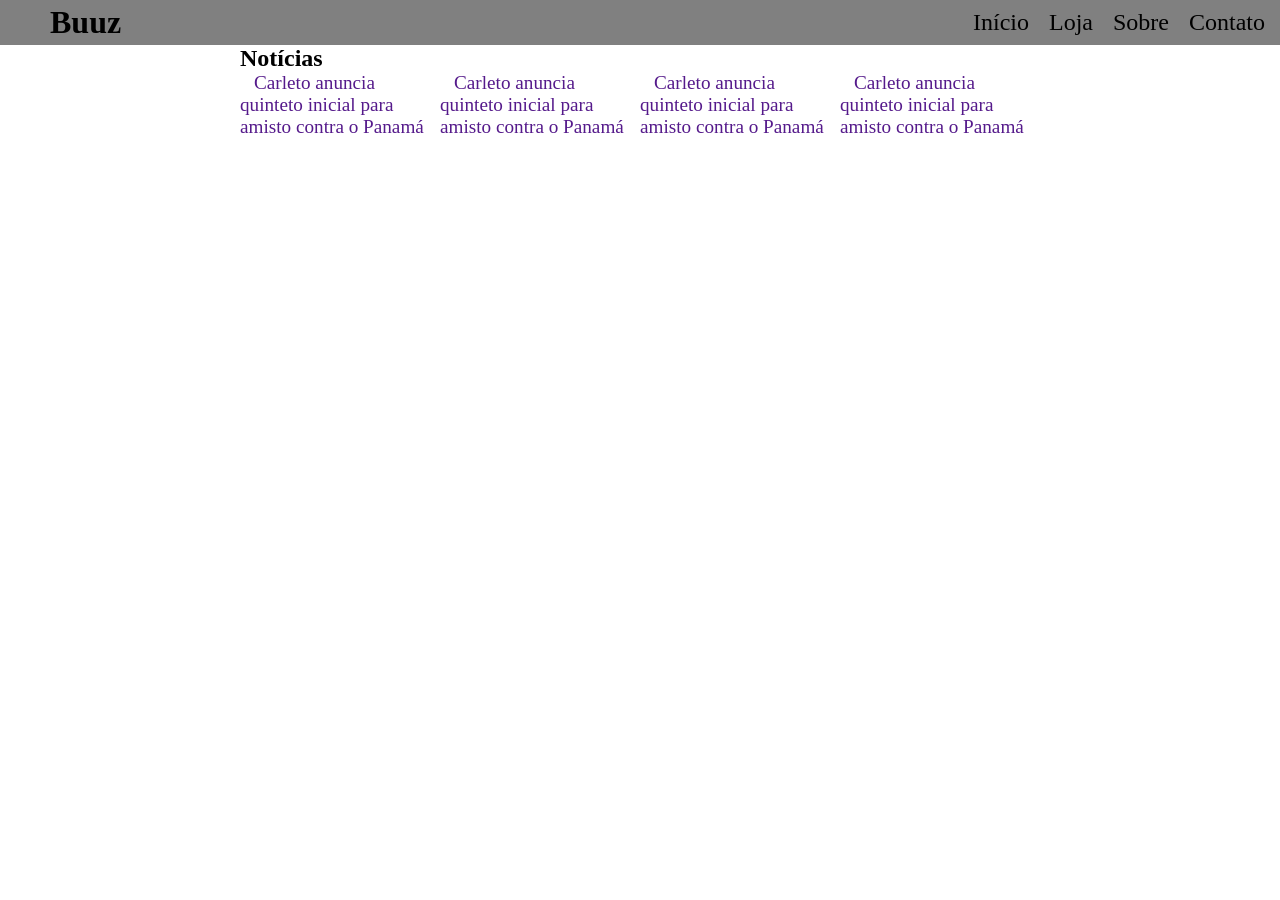
==== pratica-02/index.html @ 1365dd41 "testando flex" ====
<!DOCTYPE html>
<html lang="pt-br">
<head>
    <meta charset="UTF-8">
    <meta name="viewport" content="width=device-width, initial-scale=1.0">
    <title>Prática</title>
    <style>
        * {
            margin: 0;
            padding: 0;
            align-items: center;
            justify-content: space-between;
        }

        header {
            background-color: gray;
            display: flex;
            flex-flow: row wrap;
            min-height: 45px;
        }

        header h1 {
            font-size: 2em;
            margin-left: 50px;
            margin-right: 50px;
        }

        nav {
            display: flex;
            flex-flow: row nowrap;
        }

        header a {
            text-decoration: none;
            color: black;
            font-size: 1.5em;
            padding: 5px;
            margin-right: 10px;
            flex: auto;
        }

        header a:hover {
            background-color: white;
            border-radius: 10px;
        }

        main {
            max-width: 800px;
            margin: auto;
        }

        #container {
            display: flex;
        }

        .container a {
            text-decoration: none;
            font-size: 1.2em;
            margin: 10px;
            flex: auto;
        }
    </style>
</head>
<body>
    <header>
        <h1>Buuz</h1>
        <nav>
            <a href="#">Início</a>
            <a href="#">Loja</a>
            <a href="#">Sobre</a>
            <a href="#">Contato</a>
        </nav>
    </header>
    <main>
        <h2>Notícias</h2>
        <div id="container">
            <div class="container">
                <img src="" alt="">
                <a href="">Carleto anuncia quinteto inicial para amisto contra o Panamá</a>
            </div>
            <div class="container">
                <img src="" alt="">
                <a href="">Carleto anuncia quinteto inicial para amisto contra o Panamá</a>    
            </div>
            <div class="container">
                <img src="" alt="">
                <a href="">Carleto anuncia quinteto inicial para amisto contra o Panamá</a>
            </div>
            <div class="container">
                <img src="" alt="">
                <a href="">Carleto anuncia quinteto inicial para amisto contra o Panamá</a>
            </div>
        </div>
    </main>
</body>
</html>
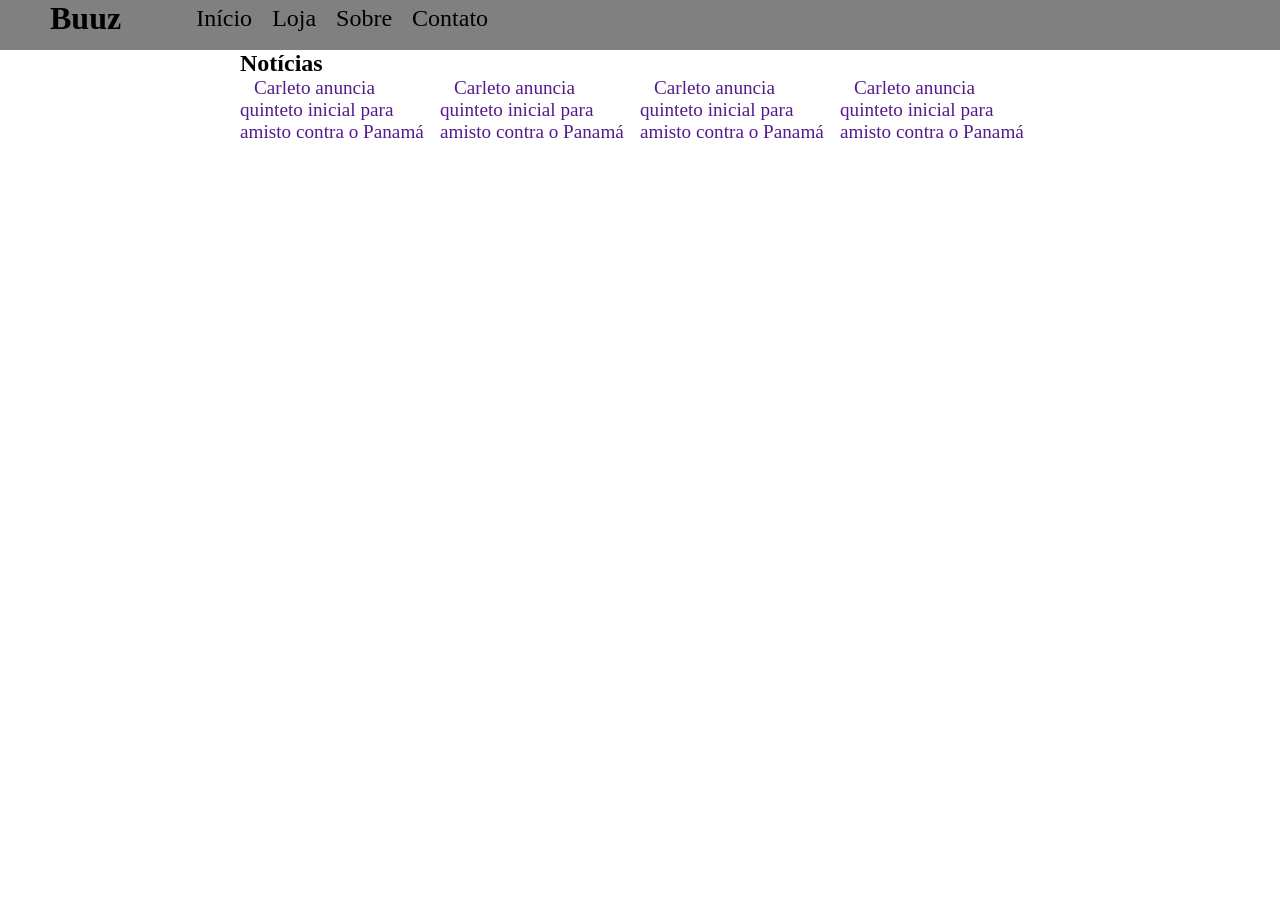
==== commit 707656a4: "quebrei" ====
--- a/pratica-02/index.html
+++ b/pratica-02/index.html
@@ -8,26 +8,27 @@
         * {
             margin: 0;
             padding: 0;
-            align-items: center;
-            justify-content: space-between;
+            box-sizing: border-box;
         }
 
         header {
             background-color: gray;
             display: flex;
             flex-flow: row wrap;
-            min-height: 45px;
+            min-height: 50px;
         }
 
         header h1 {
             font-size: 2em;
             margin-left: 50px;
-            margin-right: 50px;
+            margin-right: 70px;
+            flex: 0 0 auto;
         }
 
         nav {
             display: flex;
             flex-flow: row nowrap;
+            flex: 0 0 auto;
         }
 
         header a {
